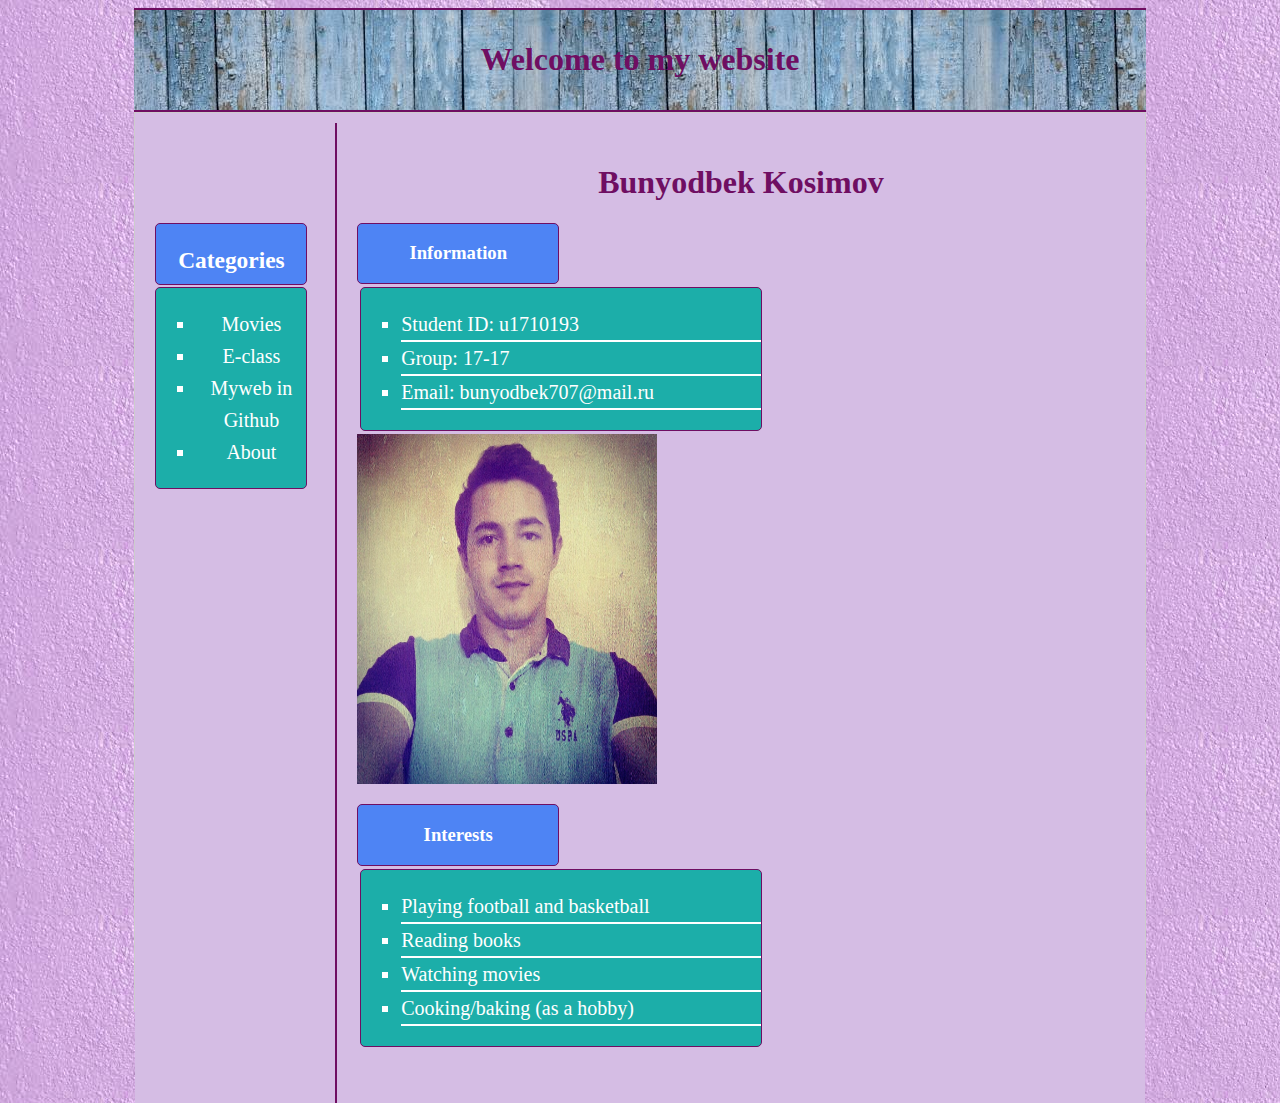
==== index.html @ bbe090dd "First website upload" ====
<html>
<head>

<title> My website</title>

<link rel="stylesheet" type="text/css" href="CSS/style.css">

</head>

<body>

	<div id="bigbox">


	         <div class="box1">
	         <h1>  Welcome to my website   </h1>
             </div>
     <div class="content">
     	
     	<div class="link">
     		   <div class="link2">
     		       <h3>Categories</h3> </div>
     		       <div class="link3">
     		        <ul>
     			      <li> <a href="movies.html"> Movies </a></li>
     			       <li> <a href="http://eclass.inha.uz/"> E-class </a></li>
     			        <li> <a href="https://www.youtube.com/"> Myweb in Github </a></li>
     			       <li> <a href="#"> About </a></li>
     		          </ul>
     	        </div>
     	    </div>

     	

     	<div class="homepage">
     		<h1>Bunyodbek Kosimov</h1>
     		<div class="information">

     		      <h3>Information</h3>

     	   </div>
     	       <div class="info">
               <ul>
     		<li>Student ID: u1710193</li>
     		<li>Group: 17-17 </li>
     		<li>Email: bunyodbek707@mail.ru</li>
     		<ul>
             	</div>

     		<img src="images/me.jpg"  height=350 width=300 >
     		<div class="int">
     		<h3>Interests<h3>
     			</div>
     		

     		    <div class="ppp">
     		    	<ul>
     		           <li> Playing football and basketball </li>
     		           <li> Reading books</li>
     		            <li> Watching movies</li> 
     		            <li> Cooking/baking (as a hobby)</li>
     		        </ul>
     		    </div>

     	    



     	</div>
     </div>       





           





   </div>








</body>

</html>
---- CSS/style.css ----
body {
	background-image: url('../images/purple.jpg'); 
	height: 100%;
	
	background-color: #f8f3f7;
	
	color: #6f0e62;

}
h1{

}
#bigbox{
	
	background-color: yellow;
	width: 80%;
	margin: auto;
	border-top: 2px #6f0e62 solid;
}

.box1{
	background-image: url('../images/li2.jpg');

	background-color: ff5200;
	color:#6f0e62;
	padding: 10px ;
	text-align: center;
	border-bottom: 2px #6f0e62 solid;

}
.content{
	background-image: url('../images/li6.jpg');
	background-color: #d8ddda;
	height: 100%;
	border: 1px solid #ccc;
	padding-top: 10px;
	box-sizing:border-box;
}


a{
	text-decoration: none;

	color: white;

}
a:hover {
color: red;
}
a:active {
color: green;
}


.link{
	background-image: url('../images/li6.jpg');
	background-color: #d8ddda;
	height: 980px;
	width: 20%;
	float: left;
		padding-right:20px;
		padding-left:20px;
		padding-bottom:20px;
		box-sizing:border-box;
		margin-top: 0;
		border-right: 2px #6f0e62 solid; 
}

.link h3{
	text-align: center;



}
.link2 {
    margin-top: 100px;
    height: 60px;
	background-color:#4e84f4;
	color: white; 
    
	border: 1px #6f0e62 solid;
	width: 150px;
	text-align: center;
	border-radius: 5px;
	margin-bottom: 2px; 
	font-size: 20px;
}

.link3 {
  
	background-color:#1caea9;
	color: white; 
		line-height: 1.6em;
    
	border: 1px #6f0e62 solid;
	width: 150px;
	text-align: center;
	border-radius: 5px;
	font-size: 20px;

} 

.link3 ul{

	
	list-style: square;

}

.homepage{ background-image: url('../images/li6.jpg');
	background-color: #d8ddda;
	width: 80%;
	height: 980px;
	float: right;
	padding:20px;
	box-sizing:border-box;


}
.homepage h1{
	font-family: Tahoma;
	text-align: center;

}
.int{

	margin-top: 20px;
	background-color:#4e84f4;
	color: white; 
    
	border: 1px #6f0e62 solid;
	width: 200px;
	text-align: center;
	border-radius: 5px;
}

.information{
	

	background-color:#4e84f4;
	color: white;  

	border: 1px #6f0e62 solid;
	width: 200px;
	text-align: center;
	border-radius: 5px;
}

.info{
	background-color:#1caea9; 
	color: white;
	font-size: 20px;
	line-height: 1.6em;

	border: 1px #6f0e62 solid;
	width: 400px;
	
	border-radius: 5px;
	margin: 3px;

}
.info ul{

	
	list-style: square;

}
.info li{

	border-bottom: 2px white solid;
	

}


.ppp{
	background-color:1caea9; 
	color: white;
	font-size: 20px;
	line-height: 1.6em;

	border: 1px #6f0e62 solid;
	width: 400px;
	
	border-radius: 5px;
	margin: 3px;


}
.ppp ul{

	
	list-style: square;

}
.ppp li{

	border-bottom: 2px white solid;
	

}
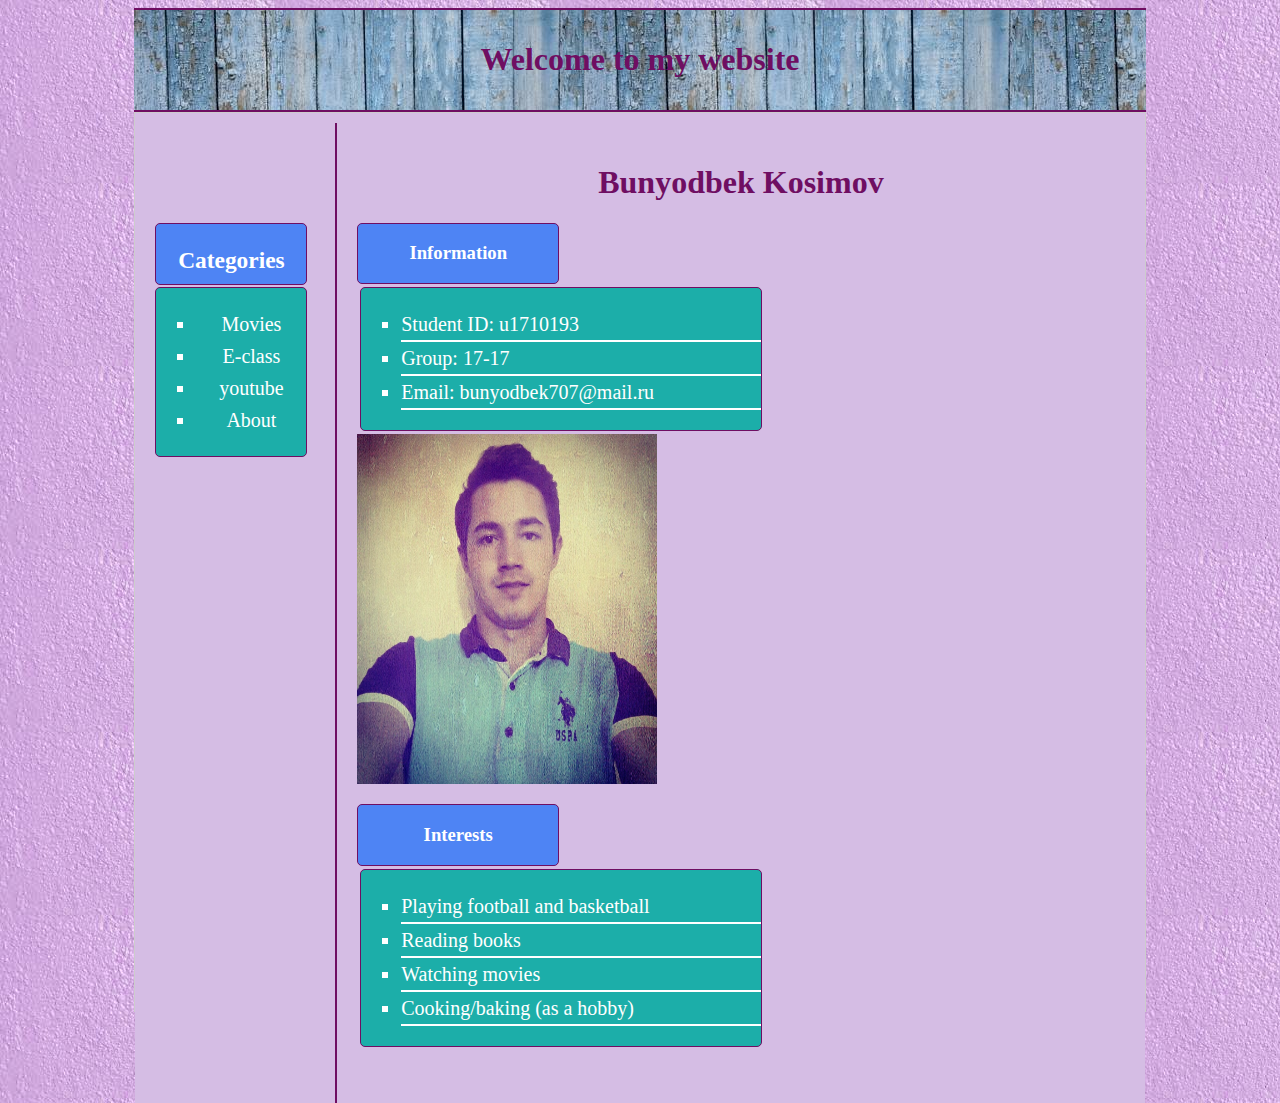
==== commit e8743c76: "My first Website" ====
--- a/index.html
+++ b/index.html
@@ -24,7 +24,7 @@
      		        <ul>
      			      <li> <a href="movies.html"> Movies </a></li>
      			       <li> <a href="http://eclass.inha.uz/"> E-class </a></li>
-     			        <li> <a href="https://www.youtube.com/"> Myweb in Github </a></li>
+     			        <li> <a href="https://www.youtube.com/"> youtube </a></li>
      			       <li> <a href="#"> About </a></li>
      		          </ul>
      	        </div>
